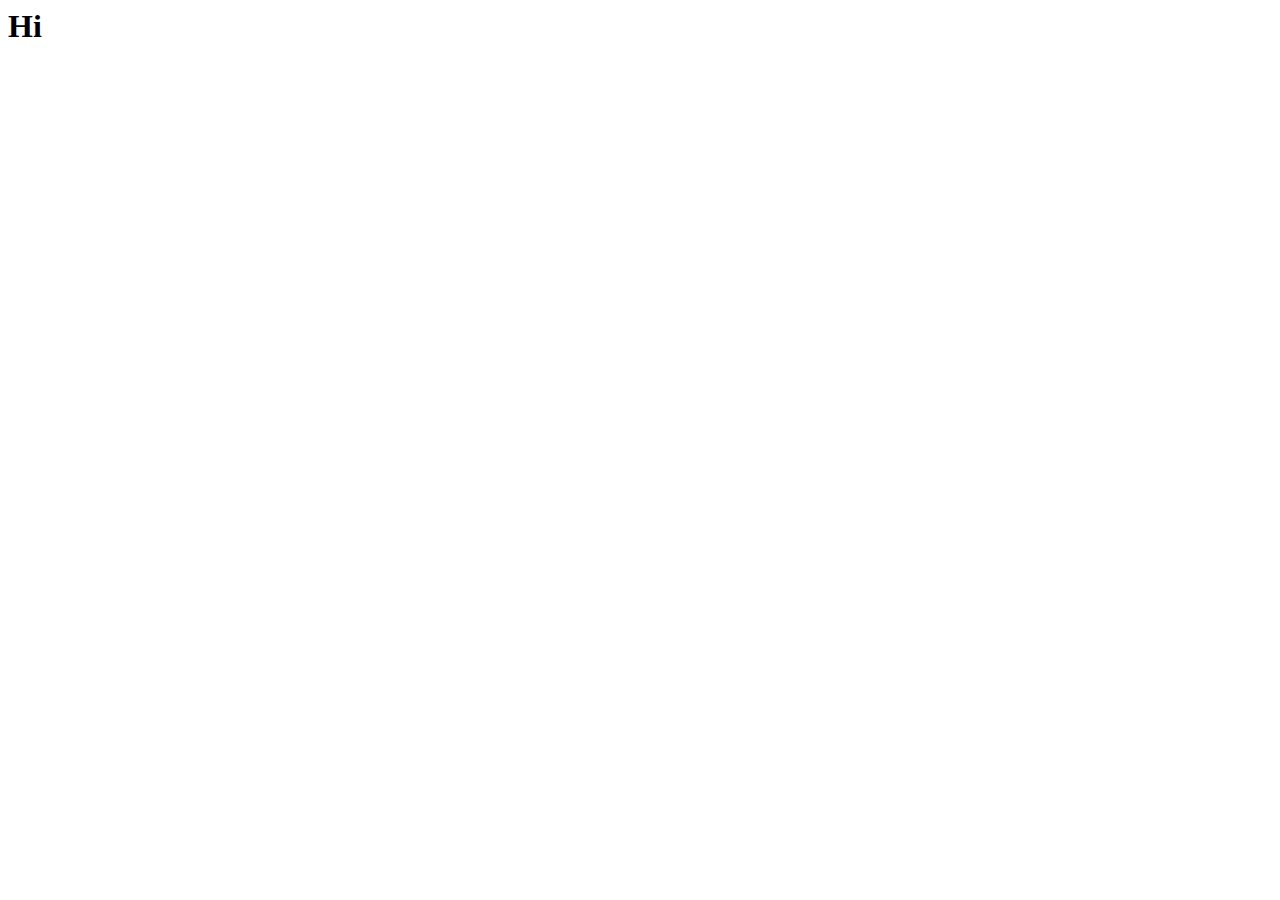
==== index.html @ fdee3ffe "initial commit" ====
<html lang="en">
<head>
    <meta charset="UTF-8">
    <meta http-equiv="X-UA-Compatible" content="IE=edge">
    <meta name="viewport" content="width=device-width, initial-scale=1.0">
    <title>Yigit Kilic</title>
</head>
<body>
    <h1>Hi</h1>
</body>
</html>
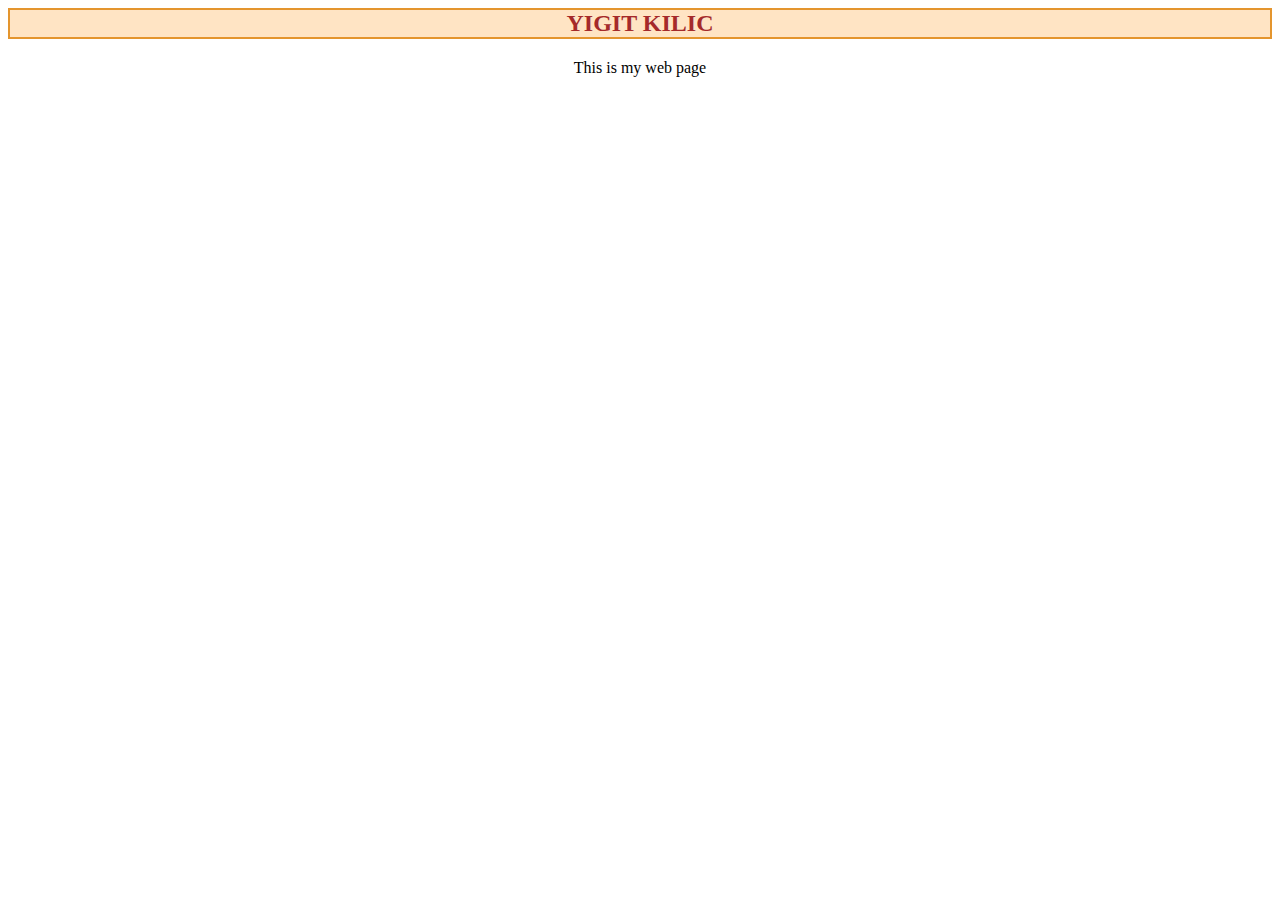
==== commit 5e82d94d: "head" ====
--- a/index.html
+++ b/index.html
@@ -4,8 +4,24 @@
     <meta http-equiv="X-UA-Compatible" content="IE=edge">
     <meta name="viewport" content="width=device-width, initial-scale=1.0">
     <title>Yigit Kilic</title>
+    <style>
+        h2{
+            text-align: center;
+            border-style: solid;
+            border-color: rgb(228, 149, 46);
+            border-width: 2px;
+            background-color: bisque;
+            color: brown;
+        }
+        div#fp{
+            text-align: center;
+        }
+    </style>
 </head>
 <body>
-    <h1>Hi</h1>
+    <h2>YIGIT KILIC</h2>
+    <div id="fp"><p>This is my web page</p></div>
+    
+    
 </body>
 </html>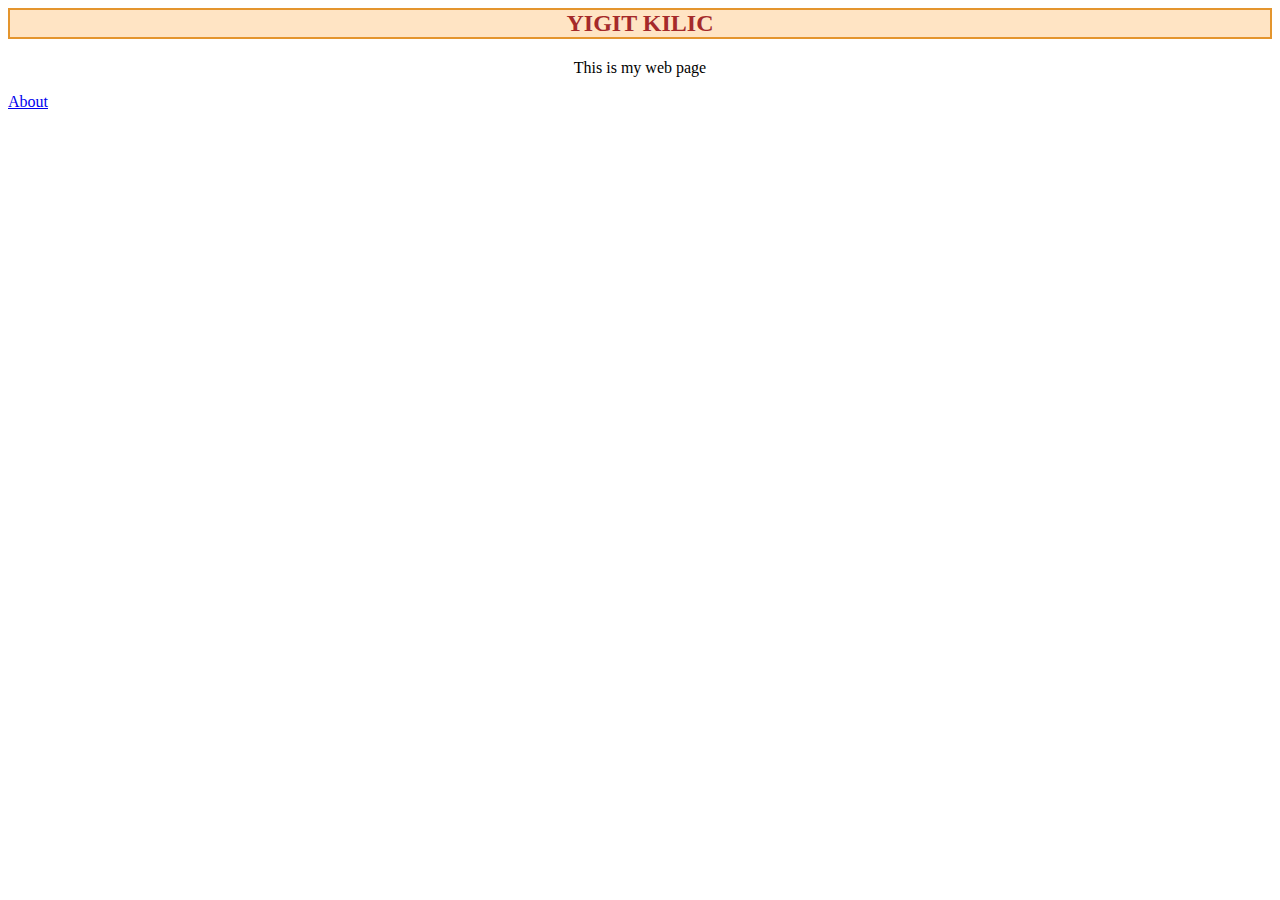
==== commit 644f9c44: "about" ====
--- a/index.html
+++ b/index.html
@@ -16,11 +16,17 @@
         div#fp{
             text-align: center;
         }
+        body{
+        background-image: url("resminizin adresi");
+        background-repeat: no-repeat;
+        background-size: cover;
+        }
     </style>
 </head>
 <body>
     <h2>YIGIT KILIC</h2>
     <div id="fp"><p>This is my web page</p></div>
+    <a href="/about.html">About</a>
     
     
 </body>
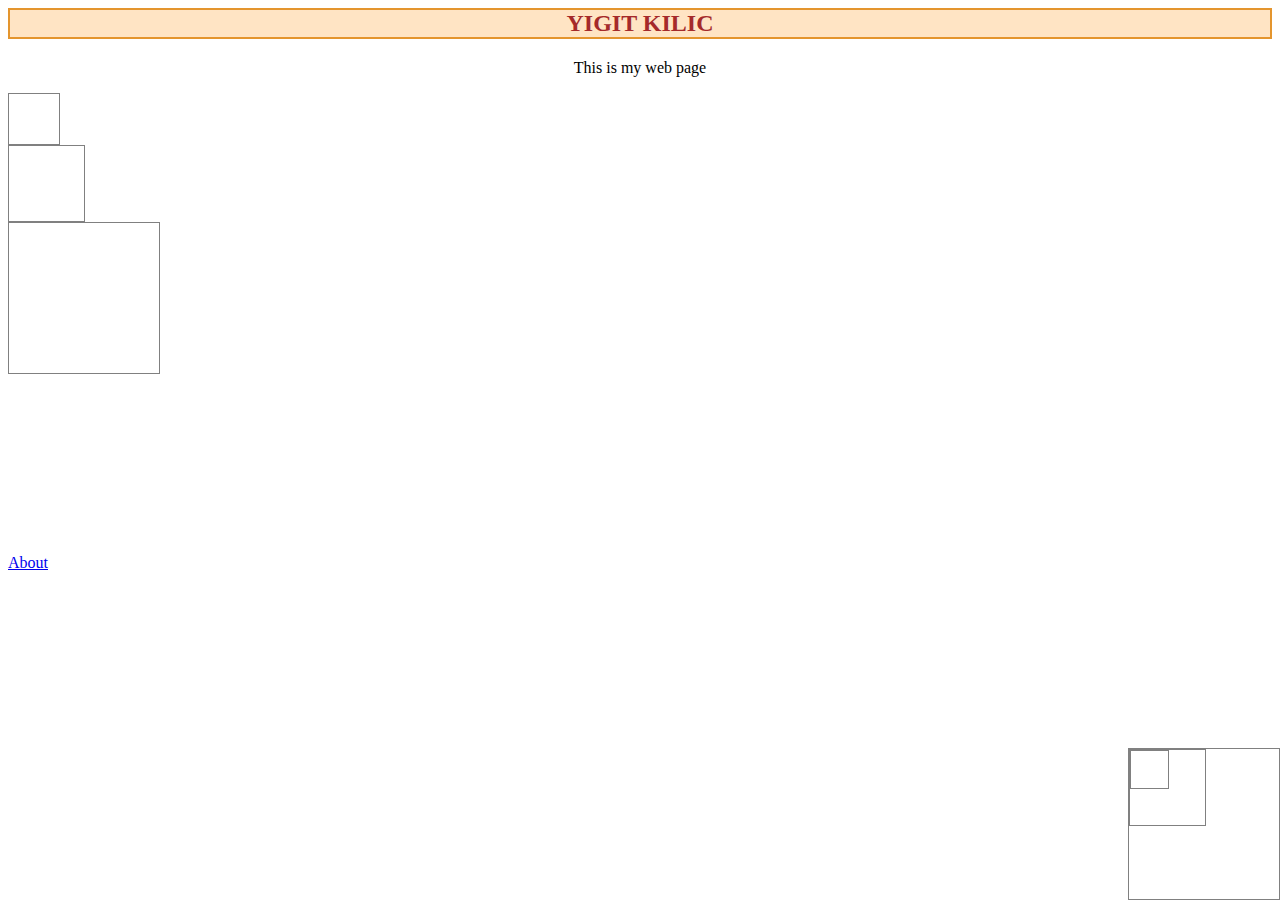
==== commit 7fc97372: "boxes" ====
--- a/index.html
+++ b/index.html
@@ -21,11 +21,51 @@
         background-repeat: no-repeat;
         background-size: cover;
         }
+        #box1,#box3,#box2,#box5,#box4,#box6{
+            border-style: solid;
+            border-width: 1px;
+            border-color: gray;
+        }
+        #box1{
+            width: 50px;
+            height: 50px;
+        }
+        #box2{
+            width: 75px;
+            height: 75px;
+        }
+        #box3{
+            width: 150px;
+            height: 150px;
+        }
+        #box4{
+            width: 150px;
+            height: 150px;
+            position: absolute;
+            right: 0px;
+            bottom: 0px;
+        }
+        #box5{
+            width: 75px;
+            height: 75px;
+            position: absolute;
+        }
+        #box6{
+            width: 37px;
+            height: 37px;
+            position: absolute;
+            margin-left: 0px;
+        }
     </style>
 </head>
 <body>
     <h2>YIGIT KILIC</h2>
     <div id="fp"><p>This is my web page</p></div>
+    <div id="box1"></div>
+    <div id="box2"></div>
+    <div id="box3"></div>
+    <div id="box4"><div id="box5"><div id="box6"></div></div></div>
+    <br><br><br><br><br><br><br><br><br><br>
     <a href="/about.html">About</a>
     
     
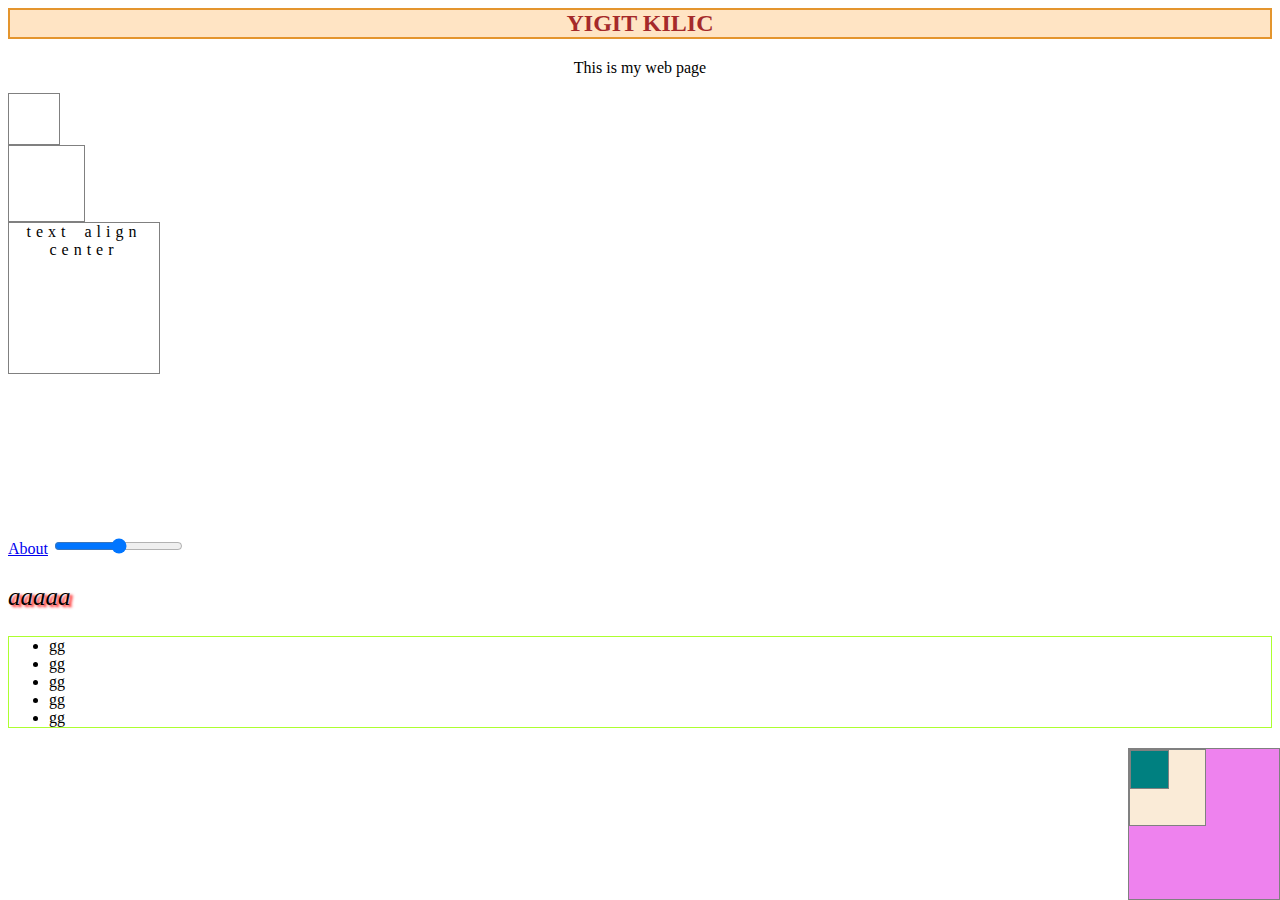
==== commit df8ac008: "css" ====
--- a/index.html
+++ b/index.html
@@ -4,57 +4,11 @@
     <meta http-equiv="X-UA-Compatible" content="IE=edge">
     <meta name="viewport" content="width=device-width, initial-scale=1.0">
     <title>Yigit Kilic</title>
+    <link rel="stylesheet" href="css/main.css">
     <style>
-        h2{
-            text-align: center;
-            border-style: solid;
-            border-color: rgb(228, 149, 46);
-            border-width: 2px;
-            background-color: bisque;
-            color: brown;
-        }
-        div#fp{
-            text-align: center;
-        }
-        body{
-        background-image: url("resminizin adresi");
-        background-repeat: no-repeat;
-        background-size: cover;
-        }
-        #box1,#box3,#box2,#box5,#box4,#box6{
-            border-style: solid;
-            border-width: 1px;
-            border-color: gray;
-        }
-        #box1{
-            width: 50px;
-            height: 50px;
-        }
-        #box2{
-            width: 75px;
-            height: 75px;
-        }
-        #box3{
-            width: 150px;
-            height: 150px;
-        }
-        #box4{
-            width: 150px;
-            height: 150px;
-            position: absolute;
-            right: 0px;
-            bottom: 0px;
-        }
-        #box5{
-            width: 75px;
-            height: 75px;
-            position: absolute;
-        }
-        #box6{
-            width: 37px;
-            height: 37px;
-            position: absolute;
-            margin-left: 0px;
+        ul{
+            border: solid 1px greenyellow;
+             
         }
     </style>
 </head>
@@ -63,11 +17,19 @@
     <div id="fp"><p>This is my web page</p></div>
     <div id="box1"></div>
     <div id="box2"></div>
-    <div id="box3"></div>
+    <div id="box3">text align center</div>
     <div id="box4"><div id="box5"><div id="box6"></div></div></div>
-    <br><br><br><br><br><br><br><br><br><br>
+    <br><br><br><br><br><br><br><br><br>
     <a href="/about.html">About</a>
+    <input type="range">
     
-    
+    <p id="sl">aaaaa</p>
+    <ul>
+        <li>gg</li>
+        <li>gg</li>
+        <li>gg</li>
+        <li>gg</li>
+        <li>gg</li>
+    </ul>
 </body>
 </html>--- a/css/main.css
+++ b/css/main.css
@@ -0,0 +1,63 @@
+h2{
+    text-align: center;
+    border-style: solid;
+    border-color: rgb(228, 149, 46);
+    border-width: 2px;
+    background-color: bisque;
+    color: brown;
+}
+div#fp{
+    text-align: center;
+}
+body{
+background-image: url("resminizin adresi");
+background-repeat: no-repeat;
+background-size: cover;
+}
+#box1,#box3,#box2,#box5,#box4,#box6{
+    border-style: solid;
+    border-width: 1px;
+    border-color: gray;
+}
+#box1{
+    width: 50px;
+    height: 50px;
+}
+#box2{
+    width: 75px;
+    height: 75px;
+}
+#box3{
+    width: 150px;
+    height: 150px;
+    text-align: center;
+    letter-spacing: 5px;
+    word-spacing: 5px;
+}
+#box4{
+    width: 150px;
+    height: 150px;
+    position: absolute;
+    right: 0px;
+    bottom: 0px;
+    background-color: violet;
+}
+#box5{
+    width: 75px;
+    height: 75px;
+    position: absolute;
+    background-color: antiquewhite;
+}
+#box6{
+    width: 37px;
+    height: 37px;
+    position: absolute;
+    margin-left: 0px;
+    background-color: teal;
+}
+#sl{
+    font-size: 25px;
+    font-style: italic;
+    text-shadow: 3px 2px 3px red;
+    
+}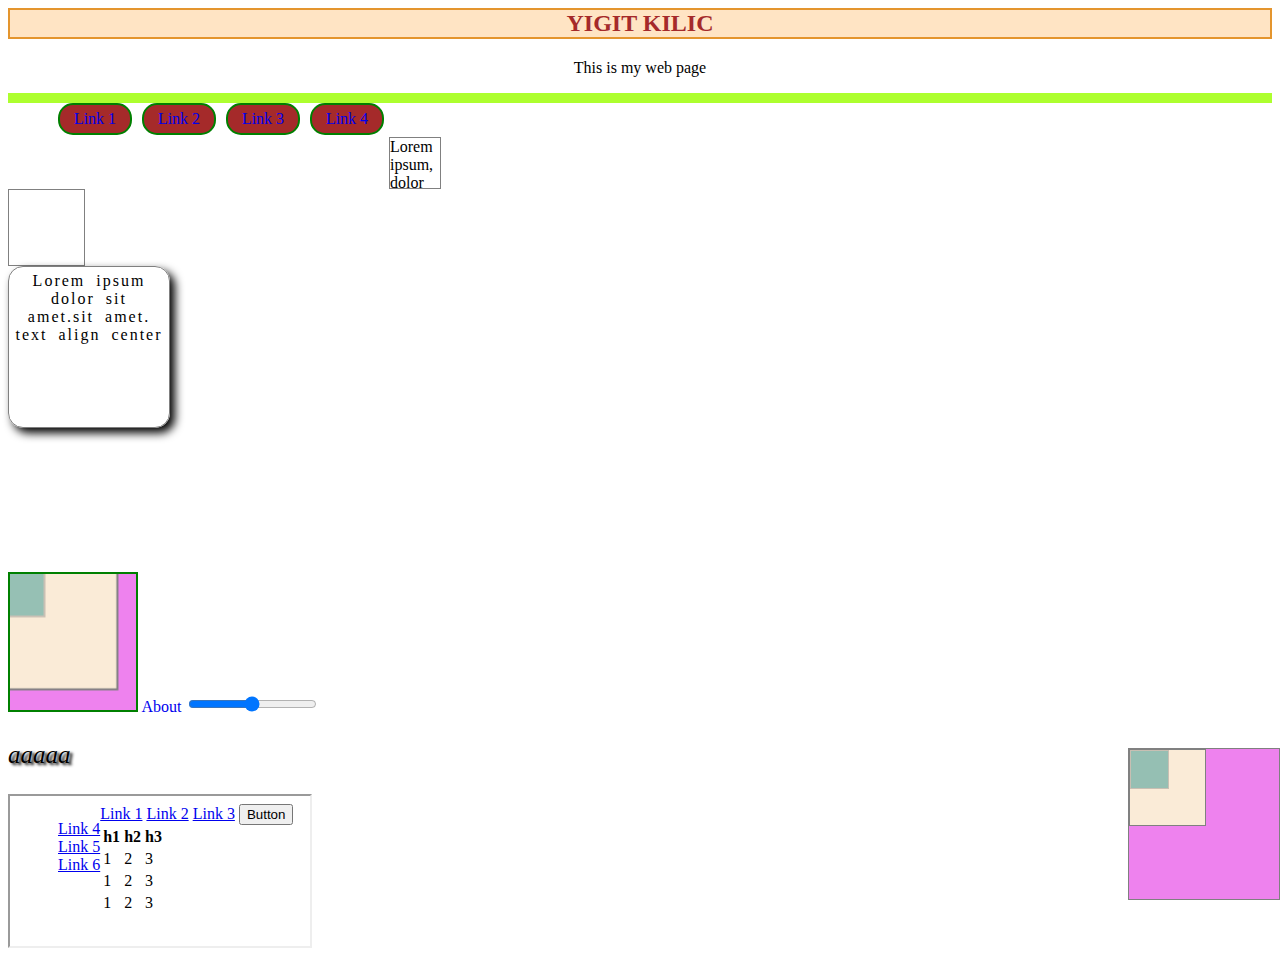
==== commit e00f3a66: "media" ====
--- a/index.html
+++ b/index.html
@@ -7,29 +7,60 @@
     <link rel="stylesheet" href="css/main.css">
     <style>
         ul{
-            border: solid 1px greenyellow;
+            border: solid 5px greenyellow;
+            list-style-type: none;
+            text-align: center;
              
+        }
+        
+        a:link{
+            text-decoration: none;
+        }
+        
+        li{
+            border: solid 2px green;
+            width: 60px;
+            padding: 5px;
+            border-radius: 15px;
+            margin: 5px;
+            text-align: center;
+            background-color: brown;
+            float: left;
+        }
+        #photo1{
+            width: 10%;
+            border: solid 2px green;
+        }
+
+        @media screen and (max-width:900px) {
+            body{
+                background-color:rgb(36, 21, 21) ;
+            }
+            
         }
     </style>
 </head>
 <body>
     <h2>YIGIT KILIC</h2>
     <div id="fp"><p>This is my web page</p></div>
-    <div id="box1"></div>
+    <ul>
+        <li><a href="#">Link 1</a></li>
+        <li><a href="#">Link 2</a></li>
+        <li><a href="#">Link 3</a></li>
+        <li><a href="#">Link 4</a></li>
+    </ul>
+    <br>
+    <div id="box1">Lorem ipsum, dolor sit amet amet explicabo, illum eligendi laboriosam ipsum minima dignissimos iure omnis ea consectetur distinctio.</div>
     <div id="box2"></div>
-    <div id="box3">text align center</div>
+    <div id="box3">Lorem ipsum dolor sit amet.sit amet. text align center</div>
     <div id="box4"><div id="box5"><div id="box6"></div></div></div>
-    <br><br><br><br><br><br><br><br><br>
-    <a href="/about.html">About</a>
+    <br><br><br><br><br><br><br><br>
+    <img id="photo1" src="images/photo1.png" alt="photo1">
+    <a  href="/about.html">About</a>
     <input type="range">
     
     <p id="sl">aaaaa</p>
-    <ul>
-        <li>gg</li>
-        <li>gg</li>
-        <li>gg</li>
-        <li>gg</li>
-        <li>gg</li>
-    </ul>
+    
+    <iframe src="import.html"></iframe>
 </body>
 </html>--- a/css/main.css
+++ b/css/main.css
@@ -22,6 +22,7 @@
 #box1{
     width: 50px;
     height: 50px;
+    overflow: auto;
 }
 #box2{
     width: 75px;
@@ -31,8 +32,11 @@
     width: 150px;
     height: 150px;
     text-align: center;
-    letter-spacing: 5px;
+    letter-spacing: 2px;
     word-spacing: 5px;
+    border-radius: 15px;
+    padding: 5px;
+    box-shadow: 5px 5px 10px;
 }
 #box4{
     width: 150px;
@@ -41,6 +45,9 @@
     right: 0px;
     bottom: 0px;
     background-color: violet;
+}
+#box4:hover{
+    opacity: 0;
 }
 #box5{
     width: 75px;
@@ -54,10 +61,11 @@
     position: absolute;
     margin-left: 0px;
     background-color: teal;
+    opacity: 0.4;
 }
 #sl{
     font-size: 25px;
     font-style: italic;
-    text-shadow: 3px 2px 3px red;
+    text-shadow: 3px 2px 3px ;
     
 }